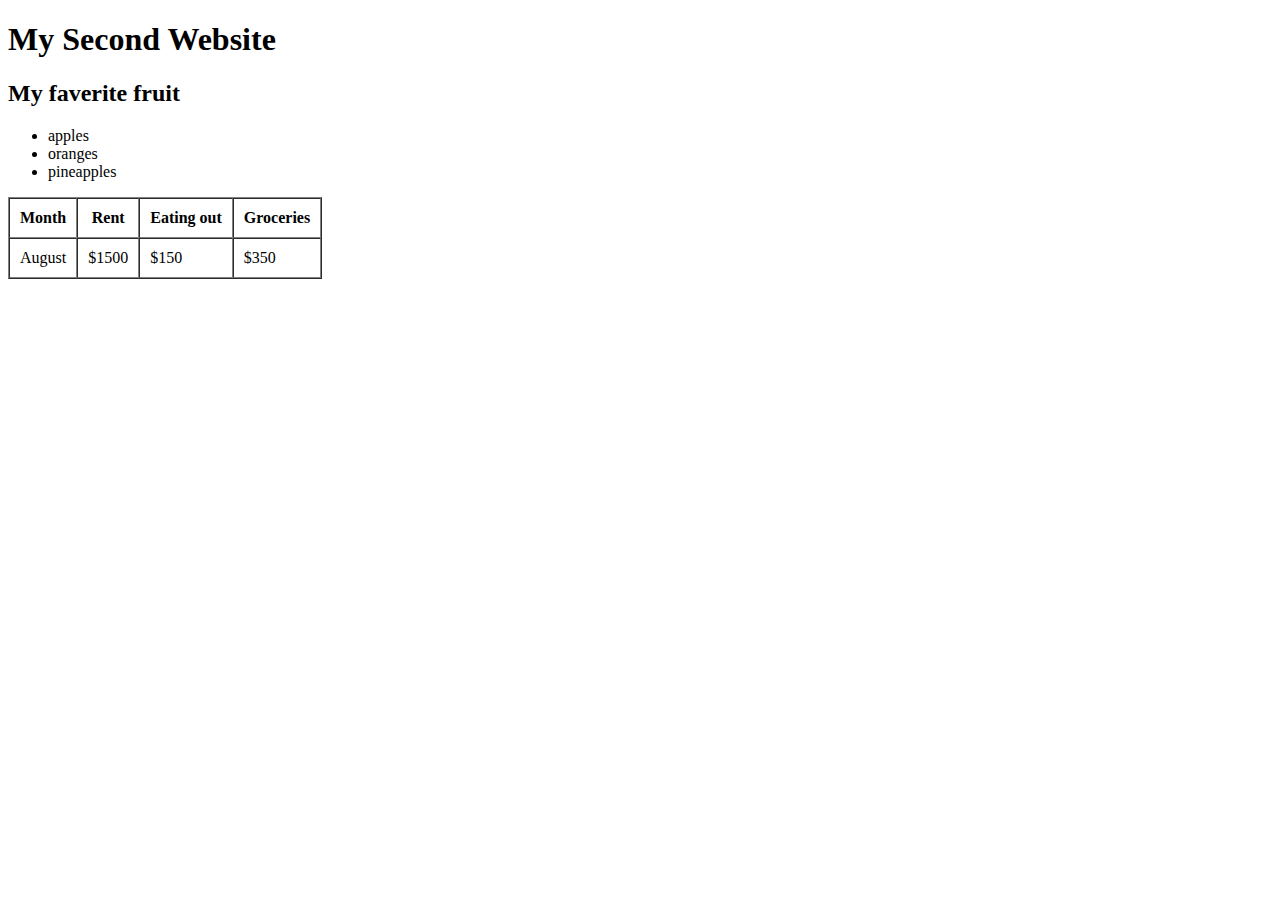
==== index.html @ 86c2b977 "Add files via upload" ====
<!DOCTYPE html>
<html lang="en">
<head>
  <meta charset="utf-8">
<title>My Web Page</title>
</head>
<body>
  <h1>My Second Website</h1>
  <h2>My faverite fruit</h2>
  <ul>
    <li>apples</li>
    <li>oranges</li>
    <li>pineapples</li>
  </ul>
  <table border="1" cellpadding="10" cellspacing="0">
     <tr>
        <th>Month</th>
        <th>Rent</th>
        <th>Eating out</th>
        <th>Groceries</th>
      </tr>
      <tr>
         <td>August</td>
         <td>$1500</td>
         <td>$150</td>
         <td>$350</td>
      </tr>
   </table>
</body>
</html>
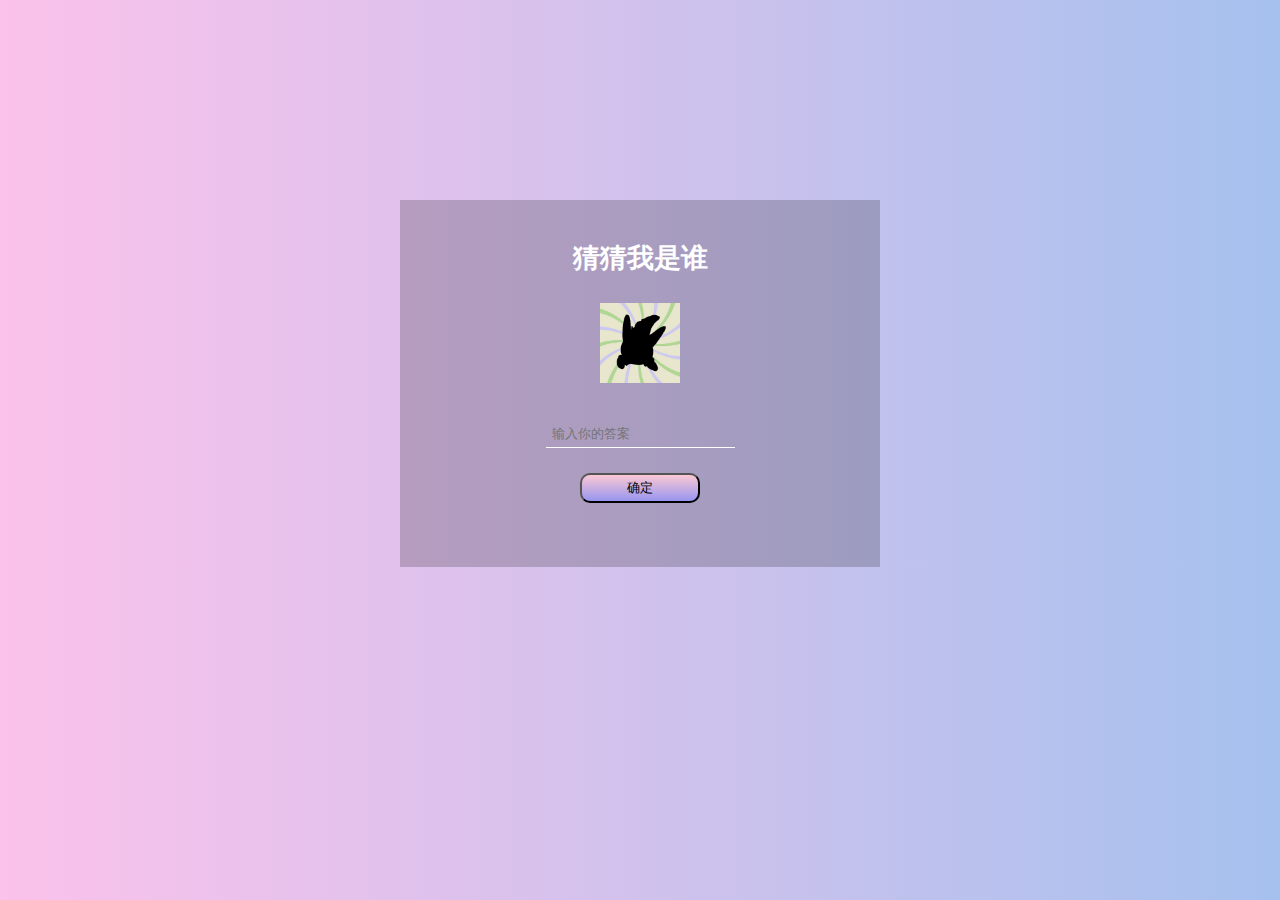
==== commit 72ffa81f: "Add files via upload" ====
--- a/index.html
+++ b/index.html
@@ -2,29 +2,25 @@
 <html lang="en">
 <head>
   <meta charset="utf-8">
-<title>My Web Page</title>
+  <meta name="viewport" content="width=device-width, initial-scale=1.0">
+<title>Recall My Childhood</title>
+  <link rel="stylesheet" type="text/css" href="puzzle.css">
+  <script src="puzzle.js"></script>
 </head>
+
 <body>
-  <h1>My Second Website</h1>
-  <h2>My faverite fruit</h2>
-  <ul>
-    <li>apples</li>
-    <li>oranges</li>
-    <li>pineapples</li>
-  </ul>
-  <table border="1" cellpadding="10" cellspacing="0">
-     <tr>
-        <th>Month</th>
-        <th>Rent</th>
-        <th>Eating out</th>
-        <th>Groceries</th>
-      </tr>
-      <tr>
-         <td>August</td>
-         <td>$1500</td>
-         <td>$150</td>
-         <td>$350</td>
-      </tr>
-   </table>
+  <div id="maxbox">
+    <h3>猜猜我是谁</h3>
+    <img src="派大星阴影.jpg" width="80" height="80">
+    <div class="inputbox">
+      <div class="inputtext">
+      <input type="text" id="Answer" placeholder="输入你的答案">
+      </div>
+    </div>
+    <button id="btn" onclick="check()">确定</button>
+    <p id="result"></p>
+
+  </div>
+
 </body>
 </html>
--- a/puzzle.css
+++ b/puzzle.css
@@ -0,0 +1,54 @@
+body{
+  margin: 0;
+  padding: 0;
+  background-image: linear-gradient(to right,#fbc2eb,#a6c1ee);
+  background-size: 100% auto;
+ }
+
+ #maxbox{
+   margin:0 auto;
+   margin-top: 200px;
+   padding:20px,50px;
+   background-color:#00000030;
+   text-align: center;
+   width:480px;
+   height:367px;
+ }
+
+#maxbox h3{
+  padding:0;
+  padding-top: 40px;
+  color:white;
+  font-size: 27px;
+}
+
+#maxbox .inputbox{
+  margin-top: :50px;
+}
+
+#maxbox .inputtext{
+  margin-top: 33px;
+}
+
+#maxbox .inputtext input{
+  border:0;
+  padding:6px;
+  border-bottom: 1px solid white;
+  background-color: #FFFFFF00;
+  color:white;
+}
+
+#btn{
+  margin:0;
+  margin-top: 25px;
+  width:120px;
+  height:30px;
+  border-radius: 10px;
+  background-image: linear-gradient(to top, #9795f0 0%, #fbc8d4 100%);
+}
+
+#result{
+  text-align: center;
+  color:#444444;
+  font-size: 10px;
+}
